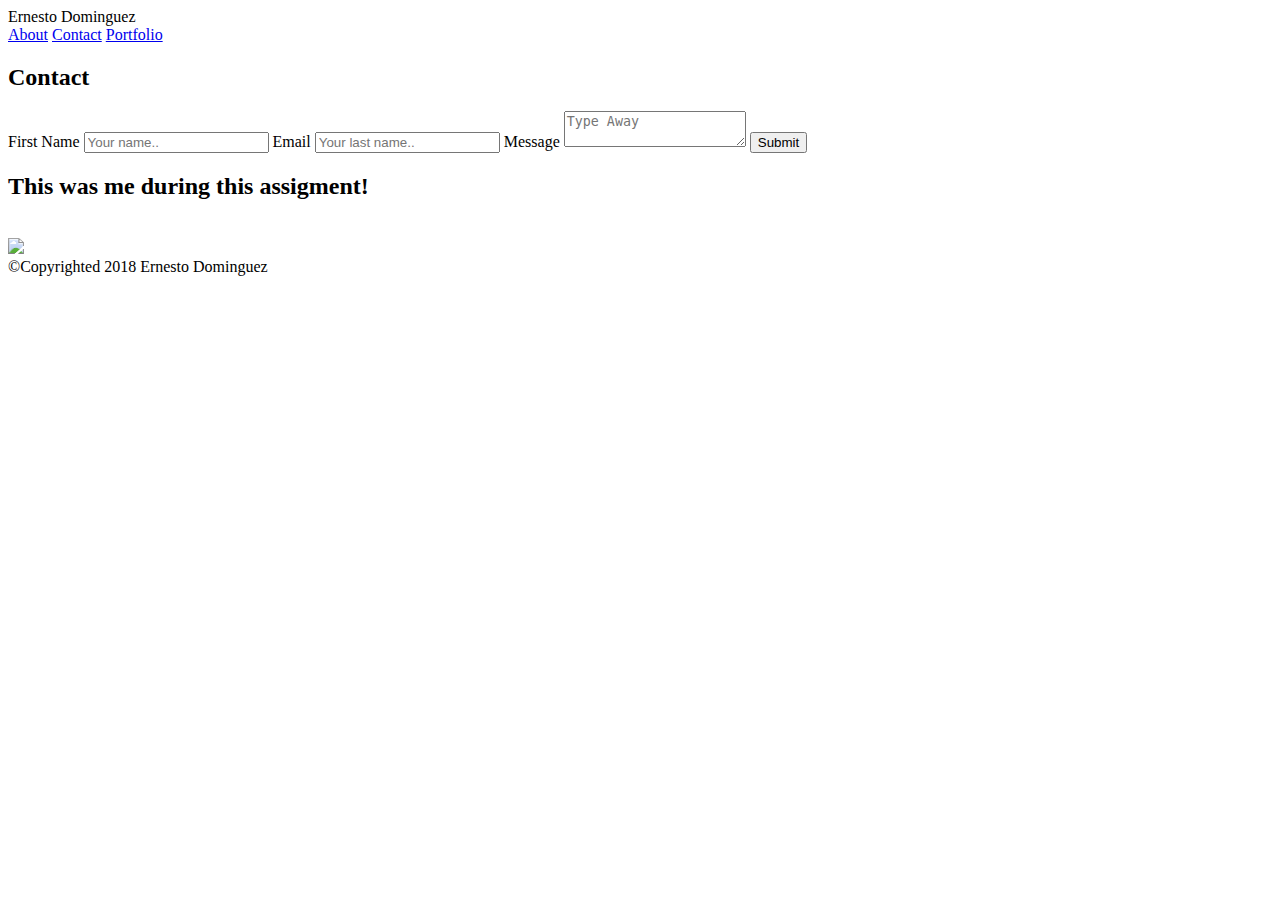
==== contact.html @ 4506e0ba "update css" ====
<!DOCTYPE html>
<html>
<head>
<style>
	</style>
</head>
<link rel="stylesheet" type="text/css" href="../homwork.css">
<body>
	<div class="sizer">
	<div class="nav">
	  <a id="name" class="active">Ernesto Dominguez</a>
	  <div class="move">
	    <a href="Homwork.html">About</a>
	      <a href="contact.html">Contact</a>
	  <a href="portfolio.html">Portfolio</a>  
	</div>
	</div>
	<div class="stuff clearfix">
		<div class="section" >
	  		<h2>Contact</h2>
	  		<div class="awsome">
  <form action="/action_page.php">
    <label for="fname">First Name</label>
    <input type="text" id="fname" name="firstname" placeholder="Your name..">

    <label for="lname">Email</label>
    <input type="text" id="lname" name="lastname" placeholder="Your last name..">

    <label for="country">Message</label>
    <textarea placeholder="Type Away"></textarea>
  
    <input type="submit" value="Submit">
  </form>
</div>
	  				</div>

		<div class="aside">
	  		<h2> This was me during 
	  		this assigment! </h2><br>
<div class="icons">
	
	  	
	  	</div>
	  		
	  		<img src="https://media.giphy.com/media/fZk0FD0wxQpb2/giphy.gif"<a class="">
	  	</div>
		</div>
	</div>
	<footer>
  		&copyCopyrighted 2018 Ernesto Dominguez
	</footer>
</div>
</body>
</html>
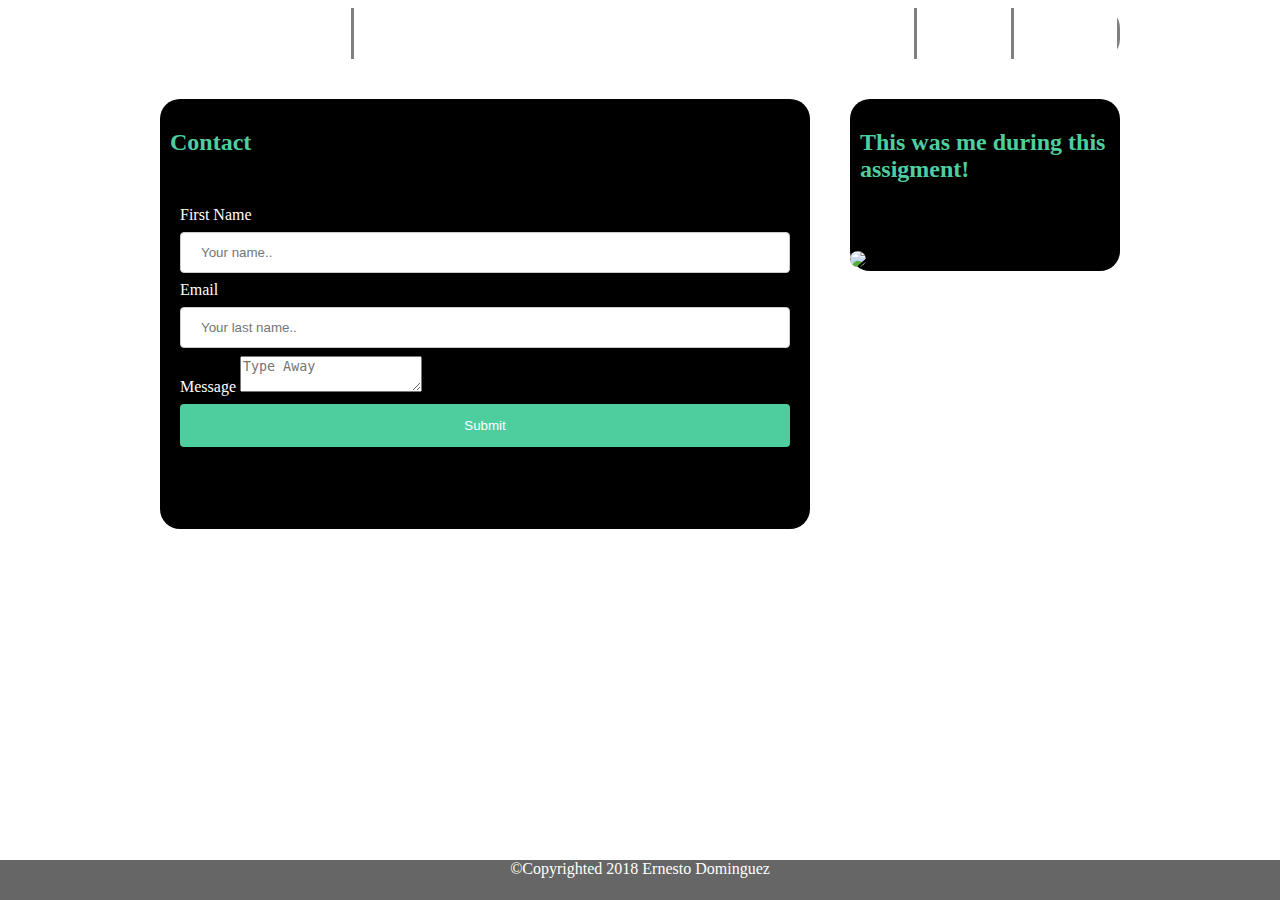
==== commit e3d96742: "update3" ====
--- a/contact.html
+++ b/contact.html
@@ -4,13 +4,13 @@
 <style>
 	</style>
 </head>
-<link rel="stylesheet" type="text/css" href="../homwork.css">
+<link rel="stylesheet" type="text/css" href="assets/css/homwork.css">
 <body>
 	<div class="sizer">
 	<div class="nav">
 	  <a id="name" class="active">Ernesto Dominguez</a>
 	  <div class="move">
-	    <a href="Homwork.html">About</a>
+	    <a href="index.html">About</a>
 	      <a href="contact.html">Contact</a>
 	  <a href="portfolio.html">Portfolio</a>  
 	</div>
--- a/assets/css/homwork.css
+++ b/assets/css/homwork.css
@@ -0,0 +1,157 @@
+body {background-image: 
+  url(http://hdwallpaperbackgrounds.net/wp-content/uploads/2015/11/Cool-Wallpapers-For-Mac-HD-Background.jpg);
+  width: 960px
+  margin:0;
+  background-color: #ffffff;
+ }
+
+.sizer{
+  width: 960px;
+  margin: 0 auto;
+}
+img{width: 270px;
+margin-top: 20px;
+border-radius: 20px;}
+
+.nav {
+  margin-top: px;
+  overflow: hidden;
+  background-image: url(https://encrypted-tbn0.gstatic.com/images?q=tbn:ANd9GcQgdlXqK5_56BVxxY8UNAjh_AW0J5bv6a8yPyKKvpSHdAJpsbuteQ);
+  border-radius: 20px;
+}
+
+.nav a {
+  border-right: solid grey;
+  background-image: url(https://encrypted-tbn0.gstatic.com/images?q=tbn:ANd9GcQgdlXqK5_56BVxxY8UNAjh_AW0J5bv6a8yPyKKvpSHdAJpsbuteQ);
+  float: left;
+  color: white;
+  text-align: center;
+  padding: 14px 16px;
+  text-decoration: ;
+  font-size: 20px;
+}
+
+.nav a:hover {
+  background-color: grey;
+  color: #f442e5;
+  border-radius: 20px;
+}
+
+.nav a.active {
+  width: 650px
+  background-color: #4aaaa5; <!--jdndi -->
+  color: red;
+}
+.move{float: right;
+color: white;}
+#name{ 
+  padding-top: px;
+  color: white;
+  border-radius: ;
+}
+.stack{height: 60px;
+  margin-left: 70px;
+width: 60px;
+margin-bottom: 50px;}
+.hub{height: 60px;
+width: 60px;
+margin-bottom: 50px;
+margin-left: 90px;}
+.me{height: 150px;
+width: 150px;}
+.link{height: 60px;
+  margin-left: 60px;
+width: 60px;
+margin-bottom: 50px;}
+.section {
+  background-color: black;
+  border-radius: 20px;
+  color: white;
+  float: right;
+  clear: right;
+  height: 400px;
+    width: 650px;
+    float: left;
+    margin-top: 40px;
+    padding-bottom: 30px;}
+    p{padding: 10px}
+    h2{padding: 10px;}
+.aside {
+  background-color: black;
+  margin-top: 40px;
+  border-radius: 20px;
+  float: right;
+  clear: right;
+  width: 270px;
+  float: right;
+  clear: right;
+  color: white;
+}
+.aside.icons{width: 10px;
+height: 10px;}
+.stuff {
+  float: left;
+
+}
+p{font-size: 19px;}
+
+.icons{float: left;}
+
+.icon{margin-top: 20px;}
+
+.clearfix::after {
+  width: 960px;
+    content: "";
+    clear: both;
+    display: table;
+}
+footer {
+    position: fixed;
+    height: 40px;
+    left: 0;
+    bottom: 0;
+    width: 100%;
+    background-color: #666666;
+    color: white;
+    text-align: center;
+}
+h2 {
+  color: #4ece9f;
+}
+/*contact css*/
+input[type=text], select {
+    width: 100%;
+    padding: 12px 20px;
+    margin: 8px 0;
+    display: inline-block;
+    border: 1px solid #ccc;
+    border-radius: 4px;
+    box-sizing: border-box;
+}
+
+input[type=submit] {
+    width: 100%;
+    background-color: #4ece9f;
+    color: white;
+    padding: 14px 20px;
+    margin: 8px 0;
+    border: none;
+    border-radius: 4px;
+    cursor: pointer;
+}
+
+input[type=submit]:hover {
+    background-color: #f442e5;
+}
+
+.awsome {
+    border-radius: 5px;
+    background-color: black;
+    padding: 20px;
+}
+/*portfolio*/
+.port{margin-left: 40px;
+  padding-bottom: 30px;
+
+}
+  
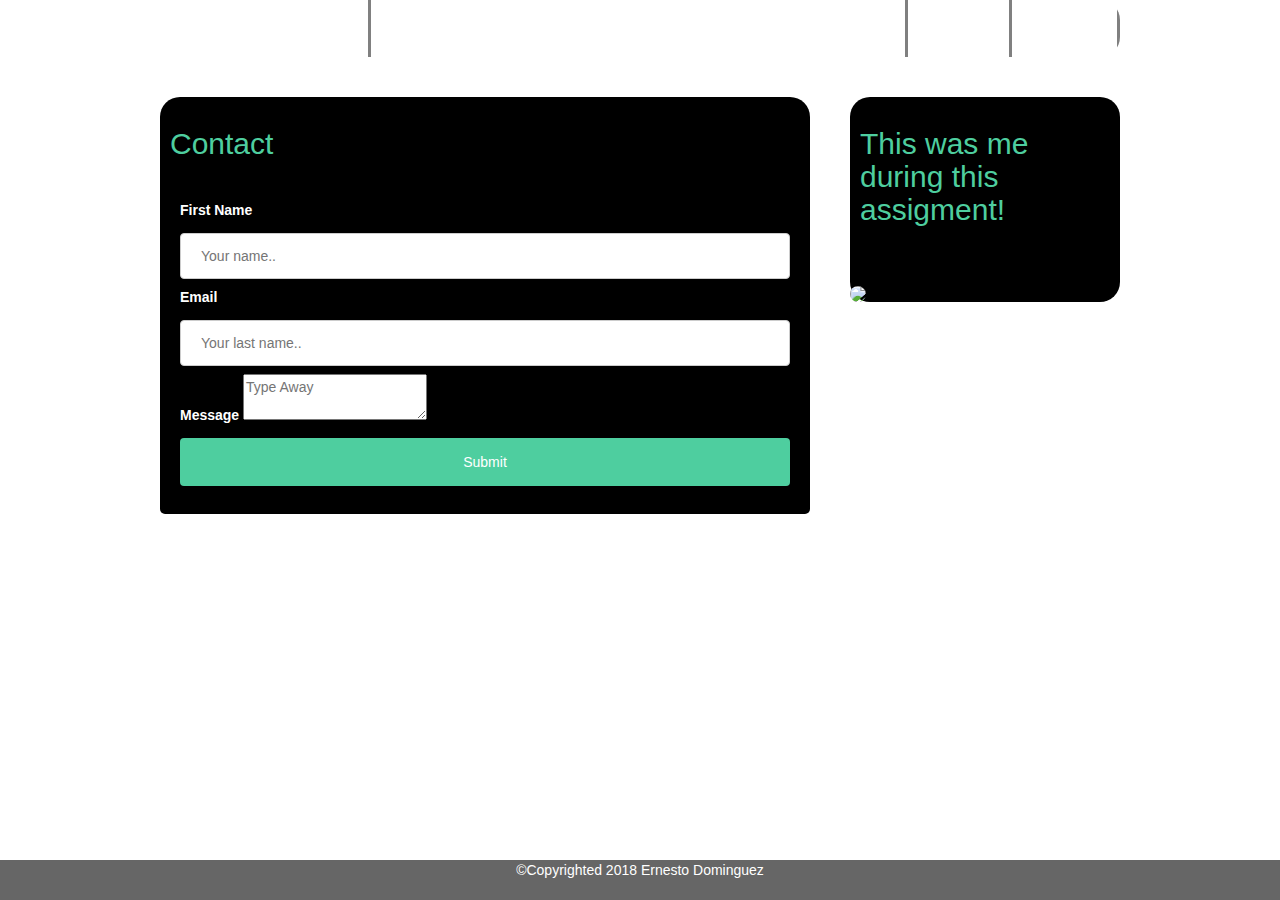
==== commit 1cb43718: "Bootstrap added" ====
--- a/contact.html
+++ b/contact.html
@@ -4,8 +4,12 @@
 <style>
 	</style>
 </head>
+<link rel="stylesheet" type="text/css" href="https://maxcdn.bootstrapcdn.com/bootstrap/3.3.7/css/bootstrap.min.css">
 <link rel="stylesheet" type="text/css" href="assets/css/homwork.css">
 <body>
+				<div class="container">
+					<div class="row">
+						<div class="col-md-">
 	<div class="sizer">
 	<div class="nav">
 	  <a id="name" class="active">Ernesto Dominguez</a>
@@ -46,6 +50,9 @@
 	  	</div>
 		</div>
 	</div>
+				</div>
+					</div>
+						</div>
 	<footer>
   		&copyCopyrighted 2018 Ernesto Dominguez
 	</footer>
